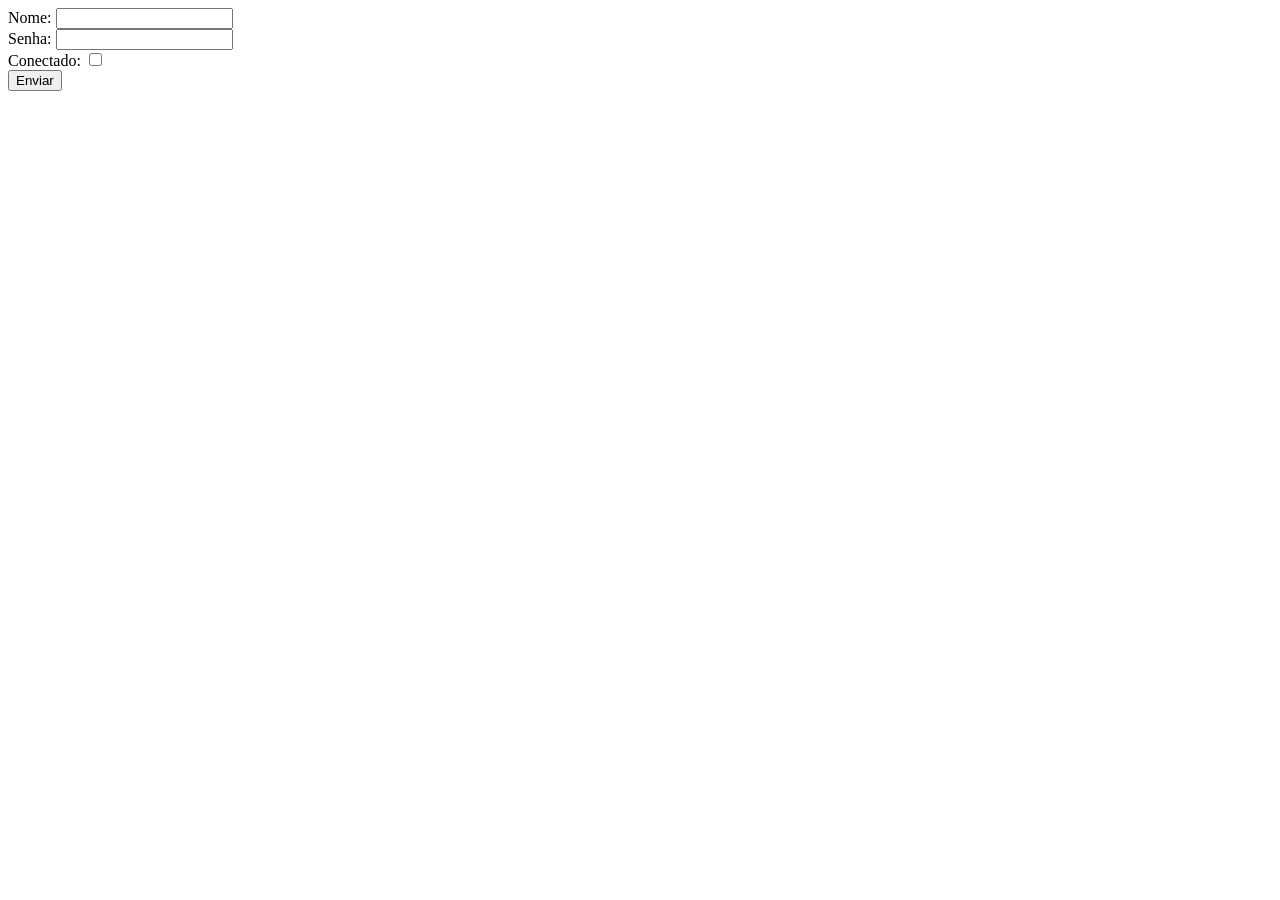
==== api/templates/main.html @ 9fb73824 "Signed-off-by: maxinne <3msxxvi@gmail.com>" ====
<!DOCTYPE html>
<html lang="en">
<head>
    <meta charset="UTF-8">
    <meta name="viewport" content="width=device-width, initial-scale=1.0">
    <title>Formulário</title>
</head>
<body>
    <form action="",method="POST">
        Nome: <input type="text" name="nome">
        <br>
        Senha: <input type="password" name="senha" id="">
        <br>
        Conectado: <input type="checkbox" name="conectado" id="">
        <br>
        <input type="submit" value="Enviar">
    </form>
</body>
</html>
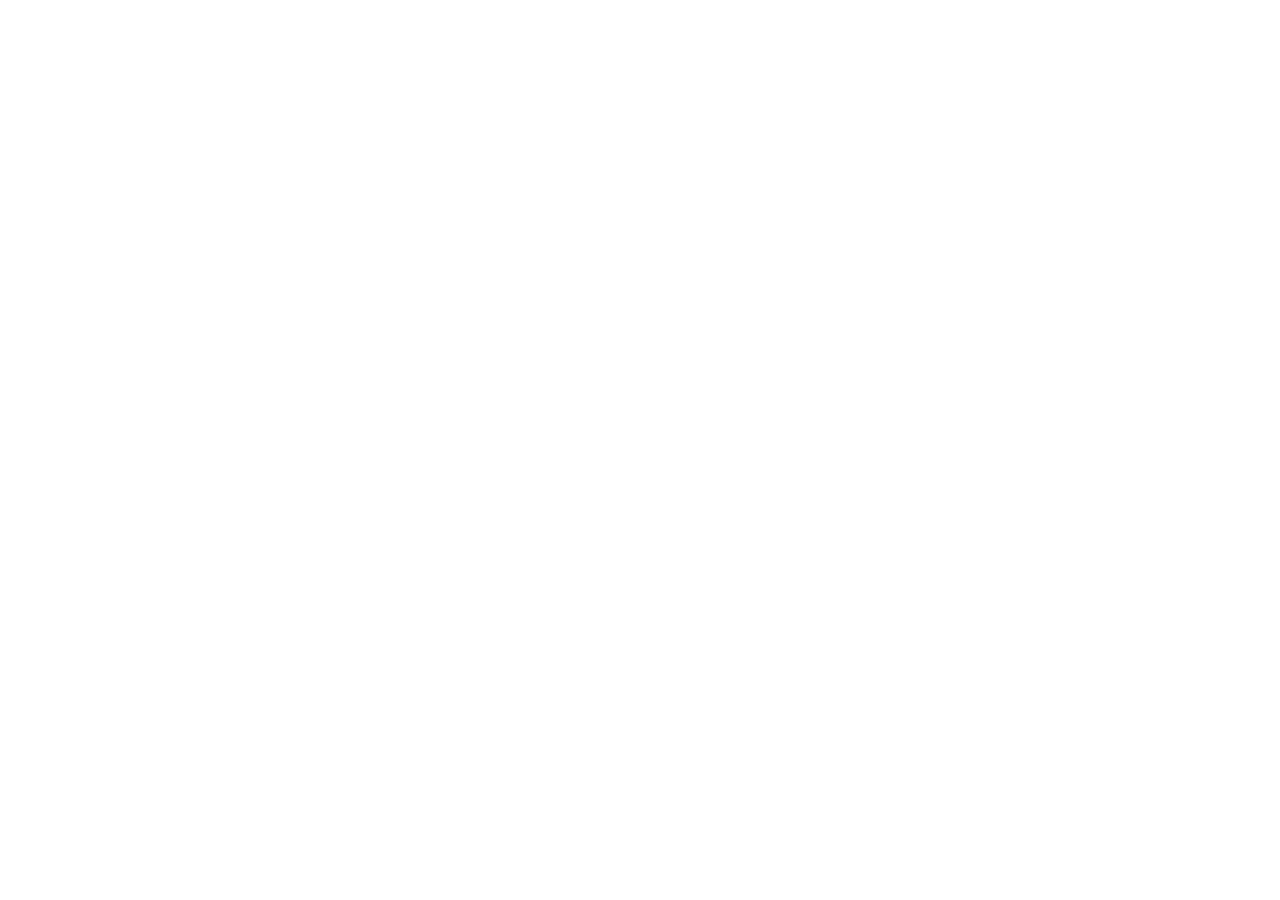
==== commit 18a6ba2e: "Signed-off-by: maxinne <3msxxvi@gmail.com>" ====
--- a/api/templates/main.html
+++ b/api/templates/main.html
@@ -3,17 +3,9 @@
 <head>
     <meta charset="UTF-8">
     <meta name="viewport" content="width=device-width, initial-scale=1.0">
-    <title>Formulário</title>
+    <title>Document</title>
 </head>
 <body>
-    <form action="",method="POST">
-        Nome: <input type="text" name="nome">
-        <br>
-        Senha: <input type="password" name="senha" id="">
-        <br>
-        Conectado: <input type="checkbox" name="conectado" id="">
-        <br>
-        <input type="submit" value="Enviar">
-    </form>
+    
 </body>
 </html>
